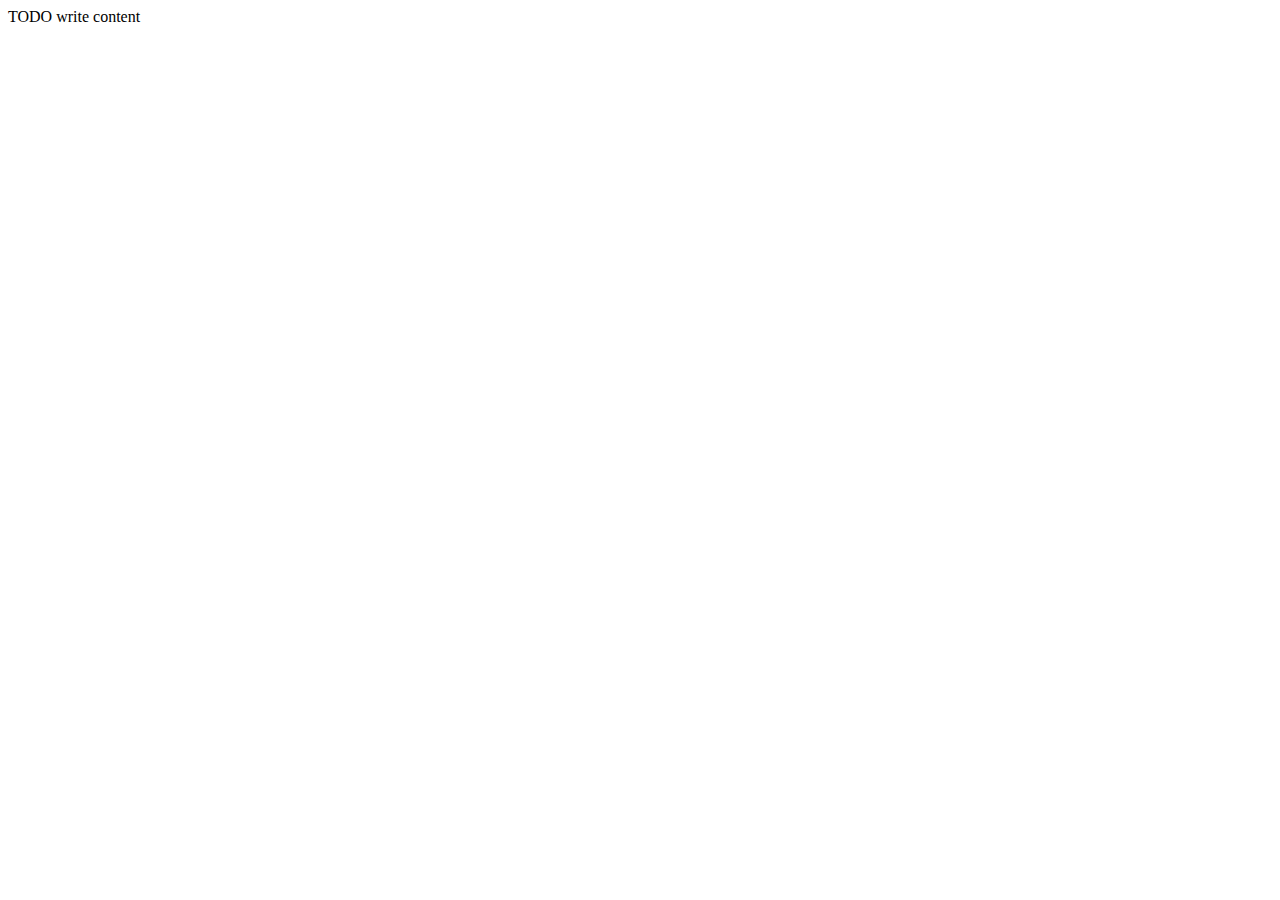
==== 05-08-2019/public_html/index.html @ 6f0d8e14 "add 05-08-2019" ====
<!DOCTYPE html>
<!--
To change this license header, choose License Headers in Project Properties.
To change this template file, choose Tools | Templates
and open the template in the editor.
-->
<html>
    <head>
        <title>TODO supply a title</title>
        <meta charset="UTF-8">
        <meta name="viewport" content="width=device-width, initial-scale=1.0">
    </head>
    <body>
        <div>TODO write content</div>
    </body>
</html>
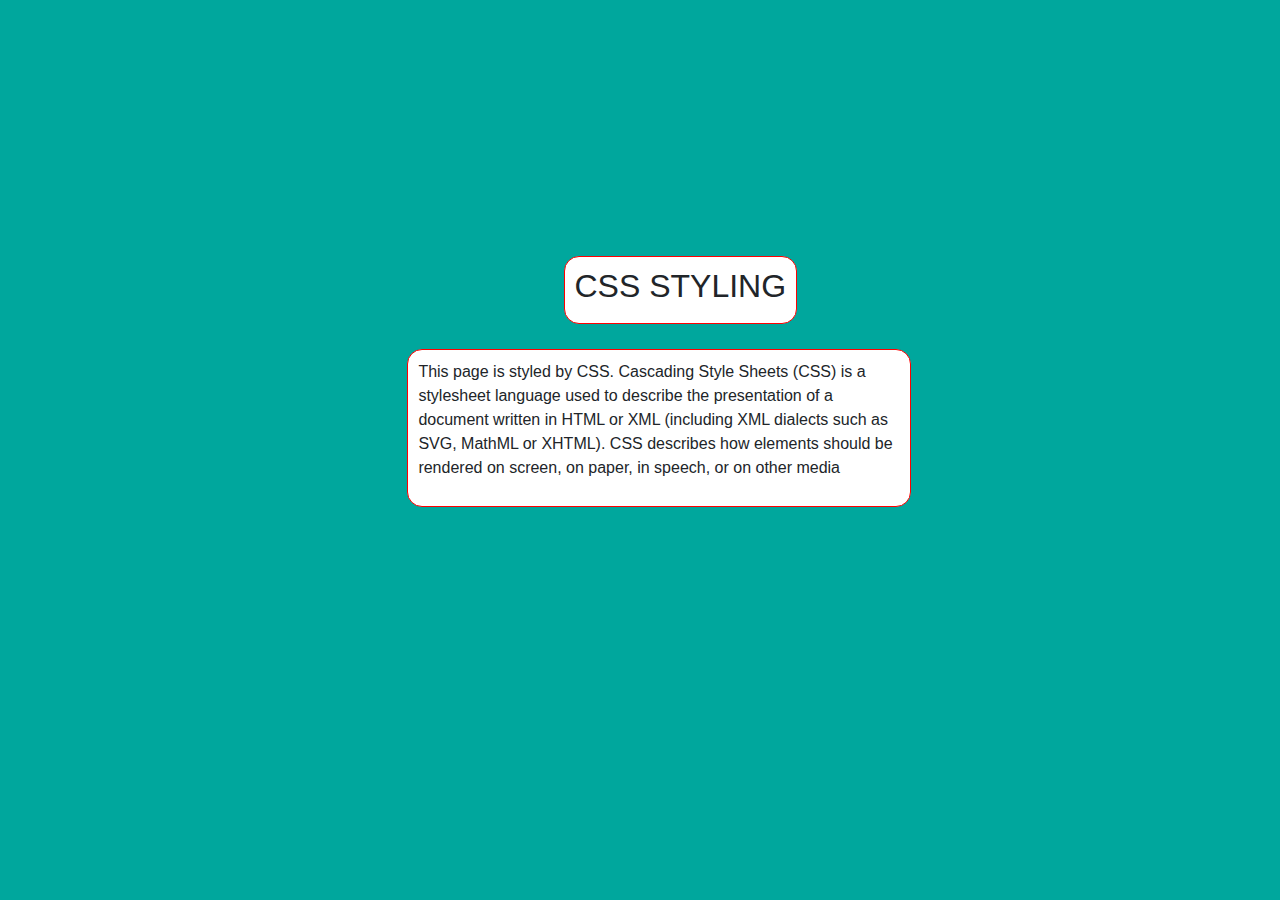
==== commit 4c35f05c: "cdcsd" ====
--- a/05-08-2019/public_html/index.html
+++ b/05-08-2019/public_html/index.html
@@ -6,11 +6,52 @@
 -->
 <html>
     <head>
-        <title>TODO supply a title</title>
+        <title>Assignment 2</title>
         <meta charset="UTF-8">
         <meta name="viewport" content="width=device-width, initial-scale=1.0">
+        <link href="style/styleme.css" rel="stylesheet" type="text/css"/>
+        <link href="https://stackpath.bootstrapcdn.com/bootstrap/4.3.1/css/bootstrap.min.css" rel="stylesheet">
+        <style>
+            body{
+                background-color: #00a79d;
+            }
+            .my{
+                margin-top:20%;
+                margin-bottom:30px;
+                margin-left:33%;
+                margin-right:30%;
+            }
+            .heading{
+                background-color:white;
+                padding: 10px;
+                border-radius:15px;
+                border: 1px solid red;
+                margin-left: 31%;
+            }
+            .para{
+                background-color:white;
+                padding: 10px;
+                border-radius: 15px;
+                border: 1px solid red;
+            }
+            .row{
+                margin-top:25px;
+                
+            }
+        </style>
     </head>
     <body>
-        <div>TODO write content</div>
+        <div class="my">
+        <div class="row">
+            <div class="heading">
+                <h2> CSS STYLING </h2>
+            </div>
+        </div>
+        <div class="row">
+            <div class="para">
+                <p>This page is styled by CSS. Cascading Style Sheets (CSS) is a stylesheet language used to describe the presentation of a document written in HTML or XML (including XML dialects such as SVG, MathML or XHTML). CSS describes how elements should be rendered on screen, on paper, in speech, or on other media</p>
+            </div>
+        </div>
+            </div>
     </body>
 </html>
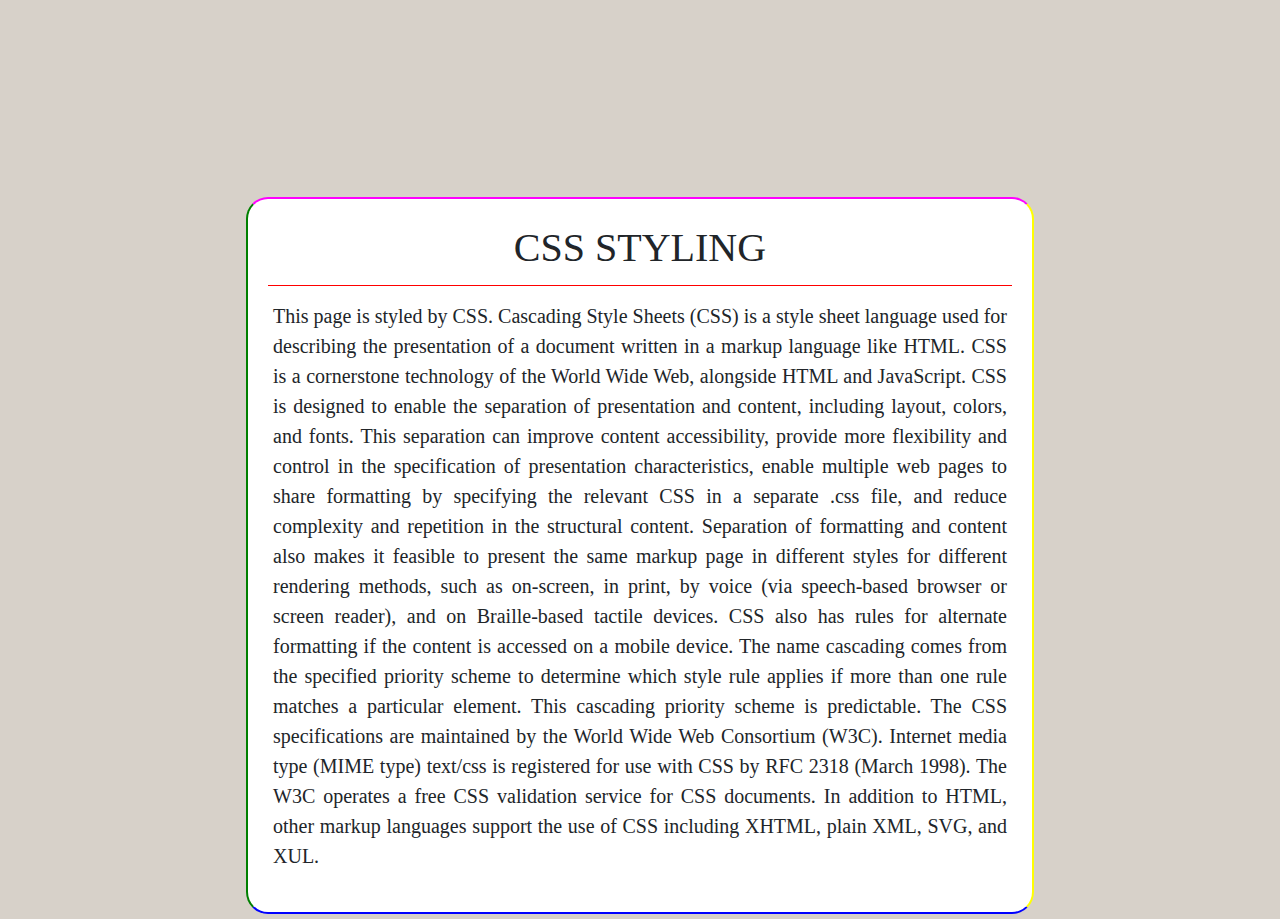
==== commit 6ab5e5b9: "final" ====
--- a/05-08-2019/public_html/index.html
+++ b/05-08-2019/public_html/index.html
@@ -12,44 +12,31 @@
         <link href="style/styleme.css" rel="stylesheet" type="text/css"/>
         <link href="https://stackpath.bootstrapcdn.com/bootstrap/4.3.1/css/bootstrap.min.css" rel="stylesheet">
         <style>
-            body{
-                background-color: #00a79d;
-            }
-            .my{
-                margin-top:20%;
-                margin-bottom:30px;
-                margin-left:33%;
-                margin-right:30%;
-            }
-            .heading{
-                background-color:white;
-                padding: 10px;
-                border-radius:15px;
-                border: 1px solid red;
-                margin-left: 31%;
-            }
-            .para{
-                background-color:white;
-                padding: 10px;
-                border-radius: 15px;
-                border: 1px solid red;
-            }
-            .row{
-                margin-top:25px;
-                
-            }
+        body{
+          background-color: #d7d1c9;
+        }
         </style>
     </head>
     <body>
         <div class="my">
         <div class="row">
             <div class="heading">
-                <h2> CSS STYLING </h2>
+              <h2 class="titletext"> CSS STYLING </h2>
             </div>
-        </div>
-        <div class="row">
             <div class="para">
-                <p>This page is styled by CSS. Cascading Style Sheets (CSS) is a stylesheet language used to describe the presentation of a document written in HTML or XML (including XML dialects such as SVG, MathML or XHTML). CSS describes how elements should be rendered on screen, on paper, in speech, or on other media</p>
+                <p>This page is styled by CSS.
+                  Cascading Style Sheets (CSS) is a style sheet language used for describing the presentation of a document written in a markup language like HTML. CSS is a cornerstone technology of the World Wide Web, alongside HTML and JavaScript.
+
+  CSS is designed to enable the separation of presentation and content, including layout, colors, and fonts. This separation can improve content accessibility, provide more flexibility and control in the specification of presentation characteristics, enable multiple web pages to share formatting by specifying the relevant CSS in a separate .css file, and reduce complexity and repetition in the structural content.
+
+  Separation of formatting and content also makes it feasible to present the same markup page in different styles for different rendering methods, such as on-screen, in print, by voice (via speech-based browser or screen reader), and on Braille-based tactile devices. CSS also has rules for alternate formatting if the content is accessed on a mobile device.
+
+  The name cascading comes from the specified priority scheme to determine which style rule applies if more than one rule matches a particular element. This cascading priority scheme is predictable.
+
+  The CSS specifications are maintained by the World Wide Web Consortium (W3C). Internet media type (MIME type) text/css is registered for use with CSS by RFC 2318 (March 1998). The W3C operates a free CSS validation service for CSS documents.
+
+  In addition to HTML, other markup languages support the use of CSS including XHTML, plain XML, SVG, and XUL.
+                </p>
             </div>
         </div>
             </div>
--- a/05-08-2019/public_html/style/styleme.css
+++ b/05-08-2019/public_html/style/styleme.css
@@ -0,0 +1,33 @@
+
+.heading{
+  font-family: Agency FB;
+  border-bottom: 1px solid red;
+  width:100%;
+  text-align: center;
+  padding:5px;
+}
+.my{
+  margin-left:20%;
+  margin-right:20%;
+  margin-top:15%;
+  padding: 5px;
+}
+.para{
+  font-family: TW Cen MT ;
+  font-size: 20px;
+  margin-top:10px;
+  padding: 5px;
+  text-align: justify
+}
+.titletext{
+  font-size:40px;
+}
+.row{
+  border-bottom: 2px solid blue;
+  border-left: 2px solid green;
+  border-right: 2px solid yellow;
+  border-top: 2px solid magenta;
+  padding: 20px;
+  border-radius: 22px;
+  background-color:white;
+}
